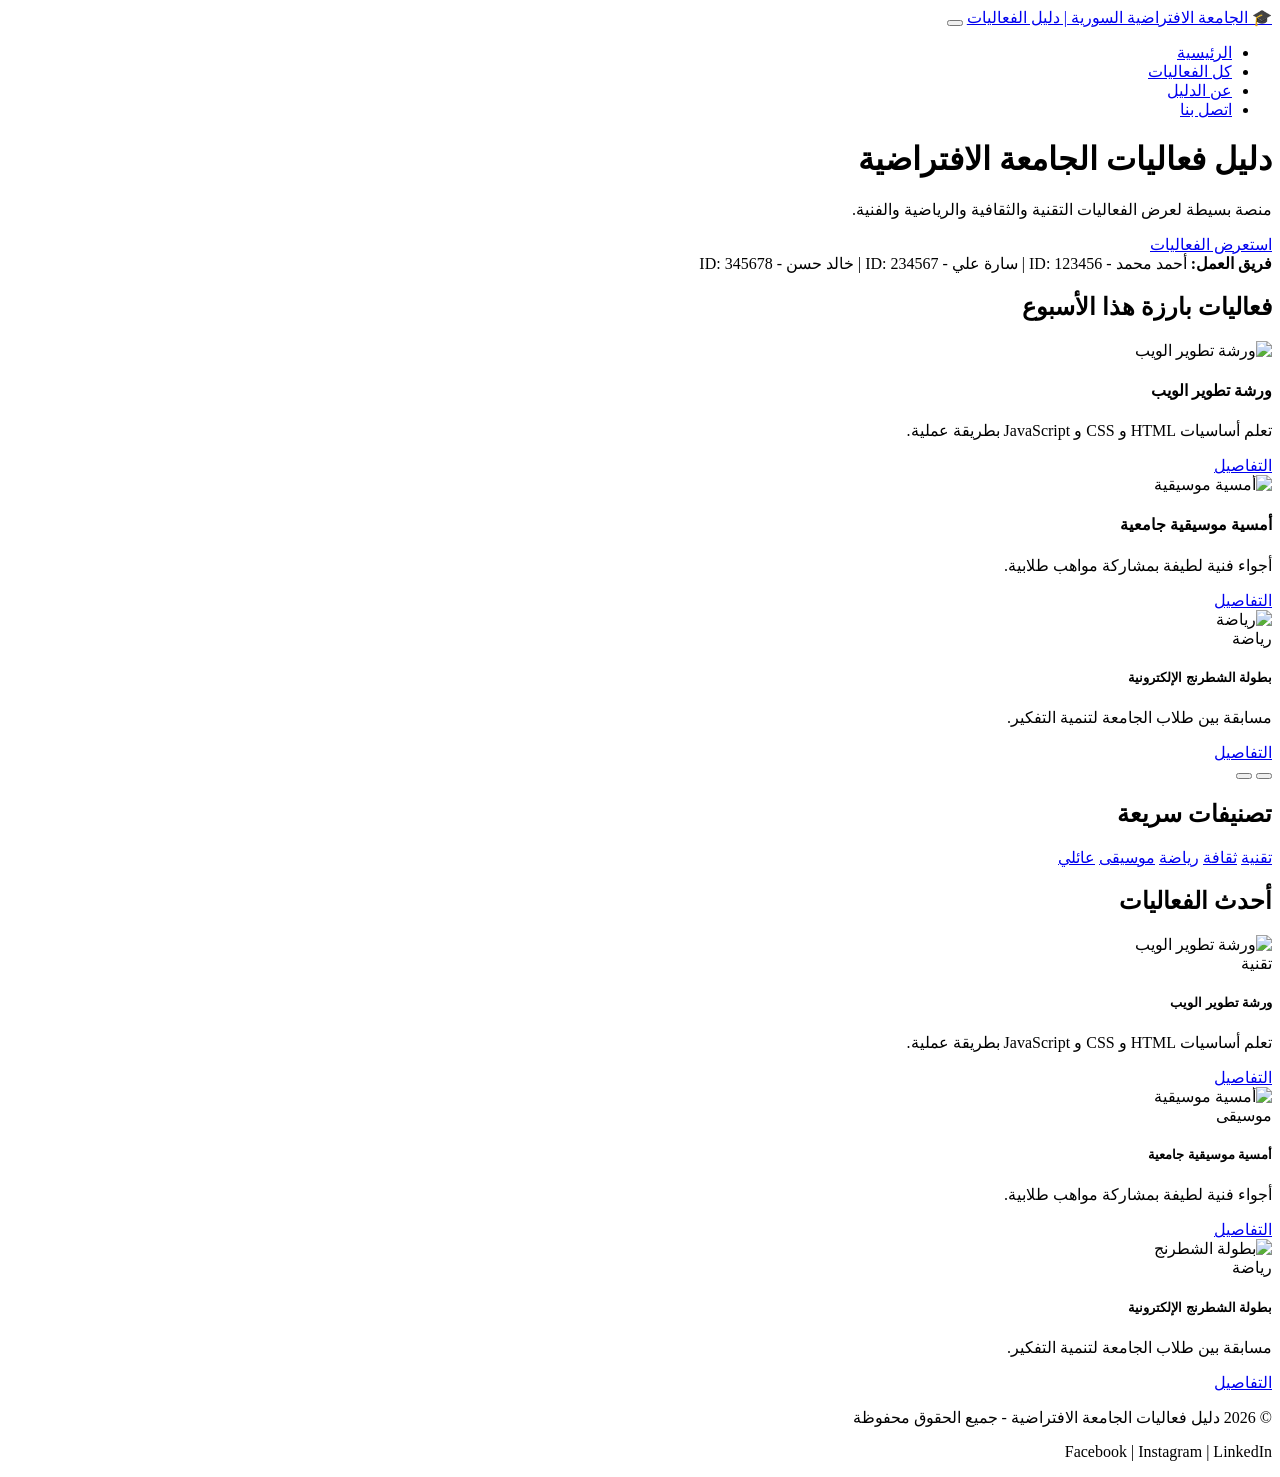
==== index.html @ db6f5b03 "Add files via upload" ====
<!DOCTYPE html>
<html lang="ar" dir="rtl">
<head>
  <meta charset="UTF-8">
  <meta name="viewport" content="width=device-width, initial-scale=1.0">
  <title>دليل فعاليات الجامعة الافتراضية</title>

  <link href="https://cdn.jsdelivr.net/npm/bootstrap@5.3.3/dist/css/bootstrap.rtl.min.css" rel="stylesheet">
  <link href="https://fonts.googleapis.com/css2?family=Cairo:wght@400;600;800&display=swap" rel="stylesheet">
  <link rel="stylesheet" href="assets/css/styles.css">
</head>
<body>

<nav class="navbar navbar-expand-lg">
  <div class="container">
    <a class="navbar-brand fw-bold" href="index.html">🎓 الجامعة الافتراضية السورية | دليل الفعاليات</a>
    <button class="navbar-toggler bg-light" type="button" data-bs-toggle="collapse" data-bs-target="#nav">
      <span class="navbar-toggler-icon"></span>
    </button>

    <div class="collapse navbar-collapse" id="nav">
      <ul class="navbar-nav me-auto">
        <li class="nav-item"><a class="nav-link" href="index.html">الرئيسية</a></li>
        <li class="nav-item"><a class="nav-link" href="events.html">كل الفعاليات</a></li>
        <li class="nav-item"><a class="nav-link" href="about.html">عن الدليل</a></li>
        <li class="nav-item"><a class="nav-link" href="contact.html">اتصل بنا</a></li>
      </ul>
    </div>
  </div>
</nav>

<header class="hero text-center">
  <div class="container">
    <h1 class="display-5 fw-bold">دليل فعاليات الجامعة الافتراضية</h1>
    <p class="lead mt-3">منصة بسيطة لعرض الفعاليات التقنية والثقافية والرياضية والفنية.</p>
    <a href="events.html" class="btn btn-warning btn-lg rounded-pill mt-3">استعرض الفعاليات</a>
  </div>
</header>

<section class="container my-4">
  <div class="alert alert-info text-center">
    <!-- عدّل أسماء الطلاب والـ IDs قبل التسليم -->
    <strong>فريق العمل:</strong>
    أحمد محمد - ID: 123456 |
    سارة علي - ID: 234567 |
    خالد حسن - ID: 345678
  </div>
</section>

<main class="container my-5">

  <section class="mb-5">
    <h2 class="section-title mb-4">فعاليات بارزة هذا الأسبوع</h2>

    <div id="featuredSlider" class="carousel slide shadow rounded-4 overflow-hidden" data-bs-ride="carousel">
      <div class="carousel-inner">
        <div class="carousel-item active">
          <img src="https://images.unsplash.com/photo-1552664730-d307ca884978?w=1400" class="d-block w-100" style="height:420px;object-fit:cover;" alt="ورشة تطوير الويب">
          <div class="carousel-caption bg-dark bg-opacity-50 rounded-4">
            <h4>ورشة تطوير الويب</h4>
            <p>تعلم أساسيات HTML و CSS و JavaScript بطريقة عملية.</p>
            <a href="event.html?id=web" class="btn btn-warning rounded-pill">التفاصيل</a>
          </div>
        </div>

        <div class="carousel-item">
          <img src="https://images.unsplash.com/photo-1507874457470-272b3c8d8ee2?w=1400" class="d-block w-100" style="height:420px;object-fit:cover;" alt="أمسية موسيقية">
          <div class="carousel-caption bg-dark bg-opacity-50 rounded-4">
            <h4>أمسية موسيقية جامعية</h4>
            <p>أجواء فنية لطيفة بمشاركة مواهب طلابية.</p>
            <a href="event.html?id=music" class="btn btn-warning rounded-pill">التفاصيل</a>
          </div>
        </div>

<div class="col-md-4 event-card" data-category="sports">
  <div class="card">
    <img src="https://images.pexels.com/photos/33688463/pexels-photo-33688463.jpeg" class="card-img-top" alt="رياضة">
    <div class="card-body">
      <span class="badge text-bg-danger mb-2">رياضة</span>
      <h5 class="card-title">بطولة الشطرنج الإلكترونية</h5>
      <p class="card-text">مسابقة بين طلاب الجامعة لتنمية التفكير.</p>
      <a href="event.html?id=chess" class="btn btn-main">التفاصيل</a>
    </div>
  </div>
</div>

      <button class="carousel-control-prev" type="button" data-bs-target="#featuredSlider" data-bs-slide="prev">
        <span class="carousel-control-prev-icon"></span>
      </button>
      <button class="carousel-control-next" type="button" data-bs-target="#featuredSlider" data-bs-slide="next">
        <span class="carousel-control-next-icon"></span>
      </button>
    </div>
  </section>

  <section class="mb-5">
    <h2 class="section-title mb-3">تصنيفات سريعة</h2>

    <a href="events.html?cat=tech" class="badge rounded-pill text-bg-primary p-3 m-1 text-decoration-none">تقنية</a>
    <a href="events.html?cat=culture" class="badge rounded-pill text-bg-success p-3 m-1 text-decoration-none">ثقافة</a>
    <a href="events.html?cat=sports" class="badge rounded-pill text-bg-danger p-3 m-1 text-decoration-none">رياضة</a>
    <a href="events.html?cat=music" class="badge rounded-pill text-bg-warning p-3 m-1 text-decoration-none">موسيقى</a>
    <a href="events.html?cat=family" class="badge rounded-pill text-bg-info p-3 m-1 text-decoration-none">عائلي</a>
  </section>

  <section>
    <h2 class="section-title mb-4">أحدث الفعاليات</h2>

    <div class="row g-4">
      <div class="col-md-4">
        <div class="card h-100">
          <img src="https://images.unsplash.com/photo-1552664730-d307ca884978?w=900" class="card-img-top" alt="ورشة تطوير الويب">
          <div class="card-body">
            <span class="badge text-bg-primary mb-2">تقنية</span>
            <h5 class="card-title">ورشة تطوير الويب</h5>
            <p class="card-text">تعلم أساسيات HTML و CSS و JavaScript بطريقة عملية.</p>
            <a href="event.html?id=web" class="btn btn-main">التفاصيل</a>
          </div>
        </div>
      </div>

      <div class="col-md-4">
        <div class="card h-100">
          <img src="https://images.unsplash.com/photo-1507874457470-272b3c8d8ee2?w=900" class="card-img-top" alt="أمسية موسيقية">
          <div class="card-body">
            <span class="badge text-bg-warning mb-2">موسيقى</span>
            <h5 class="card-title">أمسية موسيقية جامعية</h5>
            <p class="card-text">أجواء فنية لطيفة بمشاركة مواهب طلابية.</p>
            <a href="event.html?id=music" class="btn btn-main">التفاصيل</a>
          </div>
        </div>
      </div>

      <div class="col-md-4">
        <div class="card h-100">
          <img src="https://images.unsplash.com/photo-1517649763962-0c623066013b?w=900" class="card-img-top" alt="بطولة الشطرنج">
          <div class="card-body">
            <span class="badge text-bg-danger mb-2">رياضة</span>
            <h5 class="card-title">بطولة الشطرنج الإلكترونية</h5>
            <p class="card-text">مسابقة بين طلاب الجامعة لتنمية التفكير.</p>
            <a href="event.html?id=chess" class="btn btn-main">التفاصيل</a>
          </div>
        </div>
      </div>
    </div>
  </section>

</main>

<footer class="text-center">
  <p>© 2026 دليل فعاليات الجامعة الافتراضية - جميع الحقوق محفوظة</p>
  <p>Facebook | Instagram | LinkedIn</p>
</footer>

<script src="https://cdn.jsdelivr.net/npm/bootstrap@5.3.3/dist/js/bootstrap.bundle.min.js"></script>
<script src="assets/js/main.js"></script>
</body>
</html>
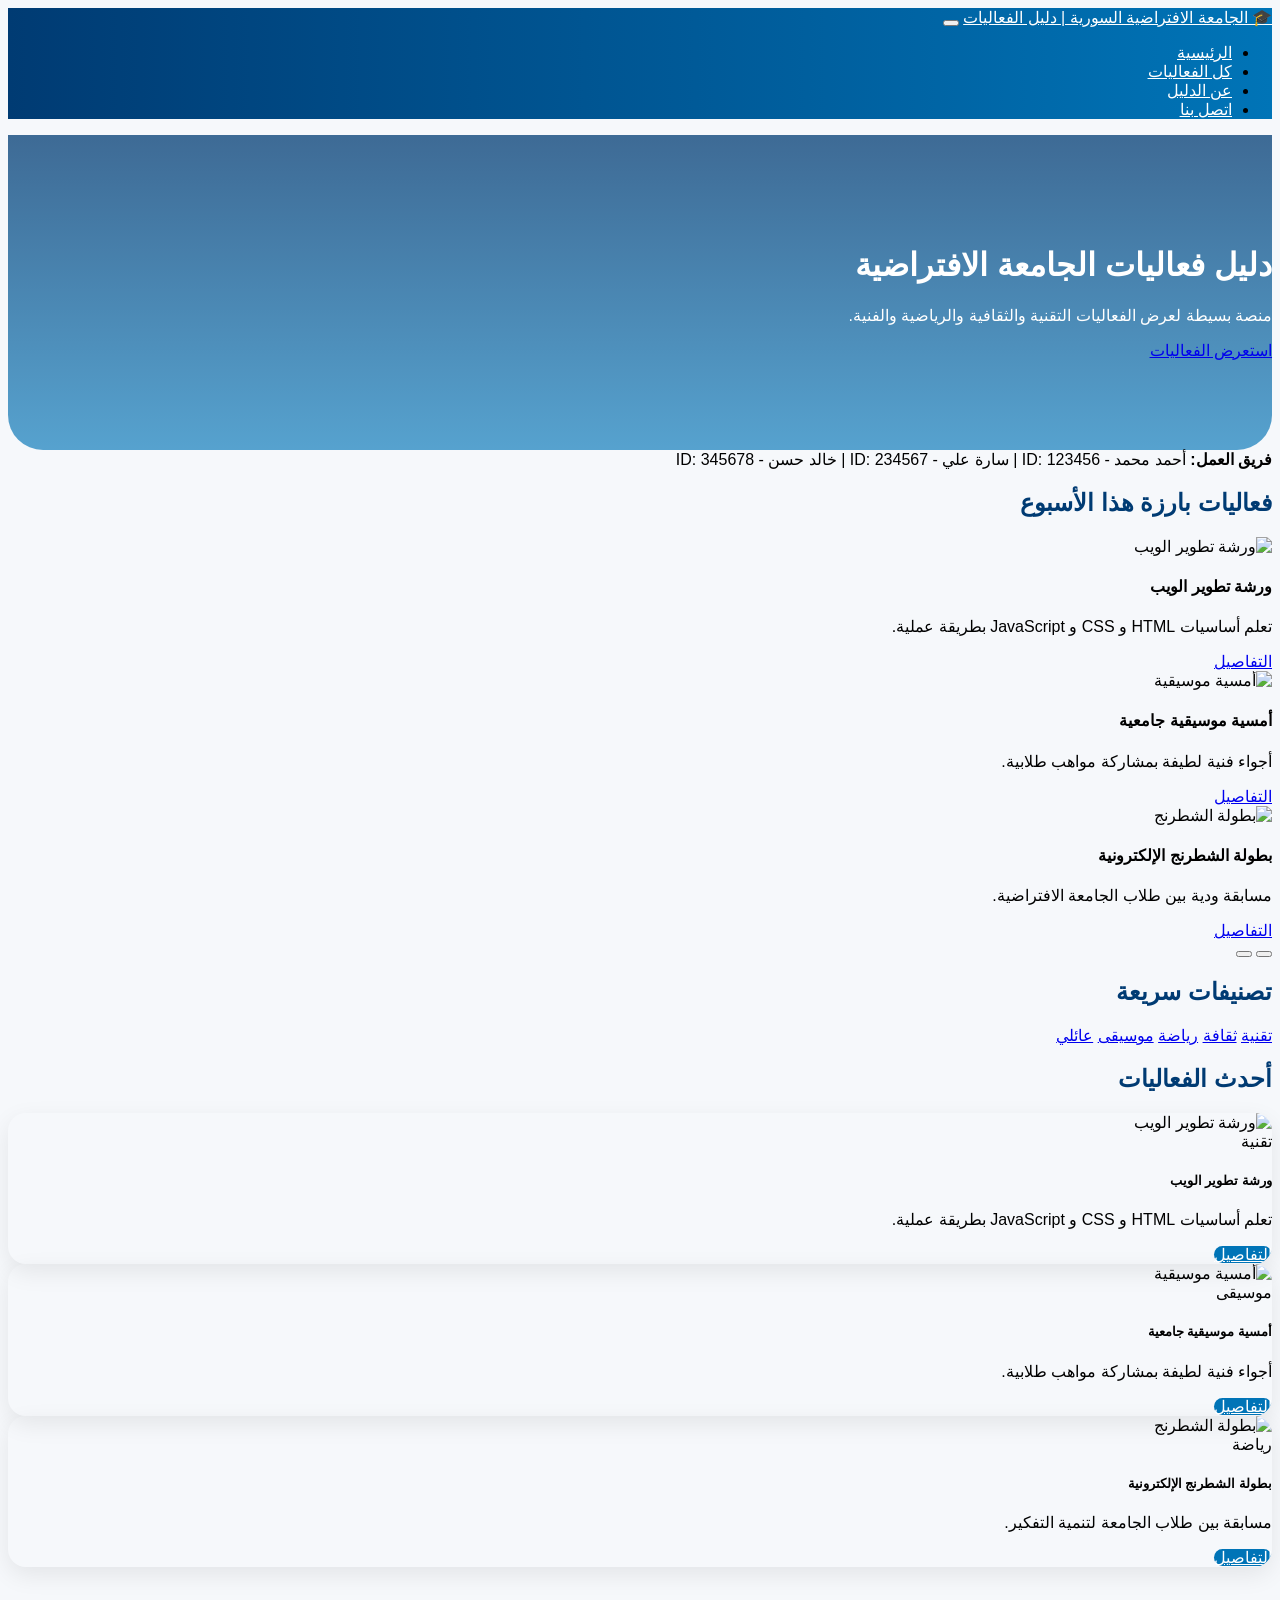
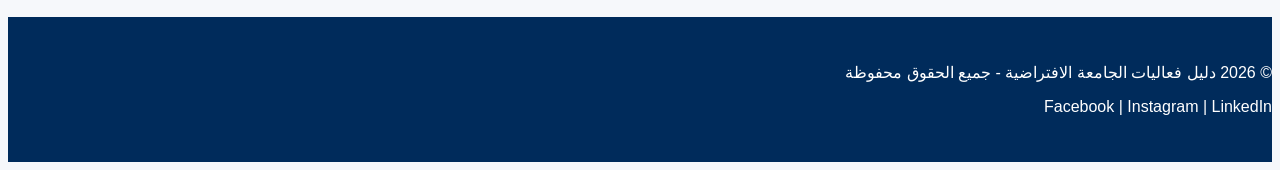
==== commit a35ff81d: "Update index.html" ====
--- a/index.html
+++ b/index.html
@@ -5,9 +5,14 @@
   <meta name="viewport" content="width=device-width, initial-scale=1.0">
   <title>دليل فعاليات الجامعة الافتراضية</title>
 
+ 
+  <link href="styles.css" rel="stylesheet">
+  
+ 
+  <script src="main.js"></script>
+
   <link href="https://cdn.jsdelivr.net/npm/bootstrap@5.3.3/dist/css/bootstrap.rtl.min.css" rel="stylesheet">
   <link href="https://fonts.googleapis.com/css2?family=Cairo:wght@400;600;800&display=swap" rel="stylesheet">
-  <link rel="stylesheet" href="assets/css/styles.css">
 </head>
 <body>
 
@@ -72,17 +77,17 @@
           </div>
         </div>
 
-<div class="col-md-4 event-card" data-category="sports">
-  <div class="card">
-    <img src="https://images.pexels.com/photos/33688463/pexels-photo-33688463.jpeg" class="card-img-top" alt="رياضة">
-    <div class="card-body">
-      <span class="badge text-bg-danger mb-2">رياضة</span>
-      <h5 class="card-title">بطولة الشطرنج الإلكترونية</h5>
-      <p class="card-text">مسابقة بين طلاب الجامعة لتنمية التفكير.</p>
-      <a href="event.html?id=chess" class="btn btn-main">التفاصيل</a>
-    </div>
-  </div>
-</div>
+        <!-- تعديل الصورة الخاصة ببطولة الشطرنج -->
+        <div class="carousel-item">
+          <img src="https://images.pexels.com/photos/33688463/pexels-photo-33688463.jpeg" class="d-block w-100" style="height:420px;object-fit:cover;" alt="بطولة الشطرنج">
+          <div class="carousel-caption bg-dark bg-opacity-50 rounded-4">
+            <h4>بطولة الشطرنج الإلكترونية</h4>
+            <p>مسابقة ودية بين طلاب الجامعة الافتراضية.</p>
+            <a href="event.html?id=chess" class="btn btn-warning rounded-pill">التفاصيل</a>
+          </div>
+        </div>
+
+      </div>
 
       <button class="carousel-control-prev" type="button" data-bs-target="#featuredSlider" data-bs-slide="prev">
         <span class="carousel-control-prev-icon"></span>
@@ -133,7 +138,7 @@
 
       <div class="col-md-4">
         <div class="card h-100">
-          <img src="https://images.unsplash.com/photo-1517649763962-0c623066013b?w=900" class="card-img-top" alt="بطولة الشطرنج">
+          <img src="https://images.pexels.com/photos/33688463/pexels-photo-33688463.jpeg" class="card-img-top" alt="بطولة الشطرنج">
           <div class="card-body">
             <span class="badge text-bg-danger mb-2">رياضة</span>
             <h5 class="card-title">بطولة الشطرنج الإلكترونية</h5>
@@ -153,6 +158,6 @@
 </footer>
 
 <script src="https://cdn.jsdelivr.net/npm/bootstrap@5.3.3/dist/js/bootstrap.bundle.min.js"></script>
-<script src="assets/js/main.js"></script>
+<script src="main.js"></script>
 </body>
-</html>+</html>
--- a/styles.css
+++ b/styles.css
@@ -0,0 +1,61 @@
+body {
+  font-family: "Cairo", sans-serif;
+  background: #f6f8fb;
+  direction: rtl;
+}
+
+.navbar {
+  background: linear-gradient(90deg, #003b73, #0074b7);
+}
+
+.navbar-brand, .nav-link {
+  color: white !important;
+}
+
+.hero {
+  background: linear-gradient(rgba(0, 59, 115, .75), rgba(0, 116, 183, .65)),
+  url("https://images.unsplash.com/photo-1523580494863-6f3031224c94?w=1400") center/cover;
+  color: white;
+  padding: 90px 0;
+  border-radius: 0 0 35px 35px;
+}
+
+.card {
+  border: none;
+  border-radius: 18px;
+  box-shadow: 0 8px 24px rgba(0,0,0,.08);
+  overflow: hidden;
+}
+
+.card img {
+  height: 210px;
+  object-fit: cover;
+}
+
+.badge-category {
+  background: #ffb703;
+  color: #222;
+}
+
+.section-title {
+  color: #003b73;
+  font-weight: 800;
+}
+
+footer {
+  background: #002b5b;
+  color: white;
+  padding: 30px 0;
+  margin-top: 50px;
+}
+
+.btn-main {
+  background: #0074b7;
+  color: white;
+  border-radius: 25px;
+}
+
+.btn-main:hover {
+  background: #003b73;
+  color: white;
+}
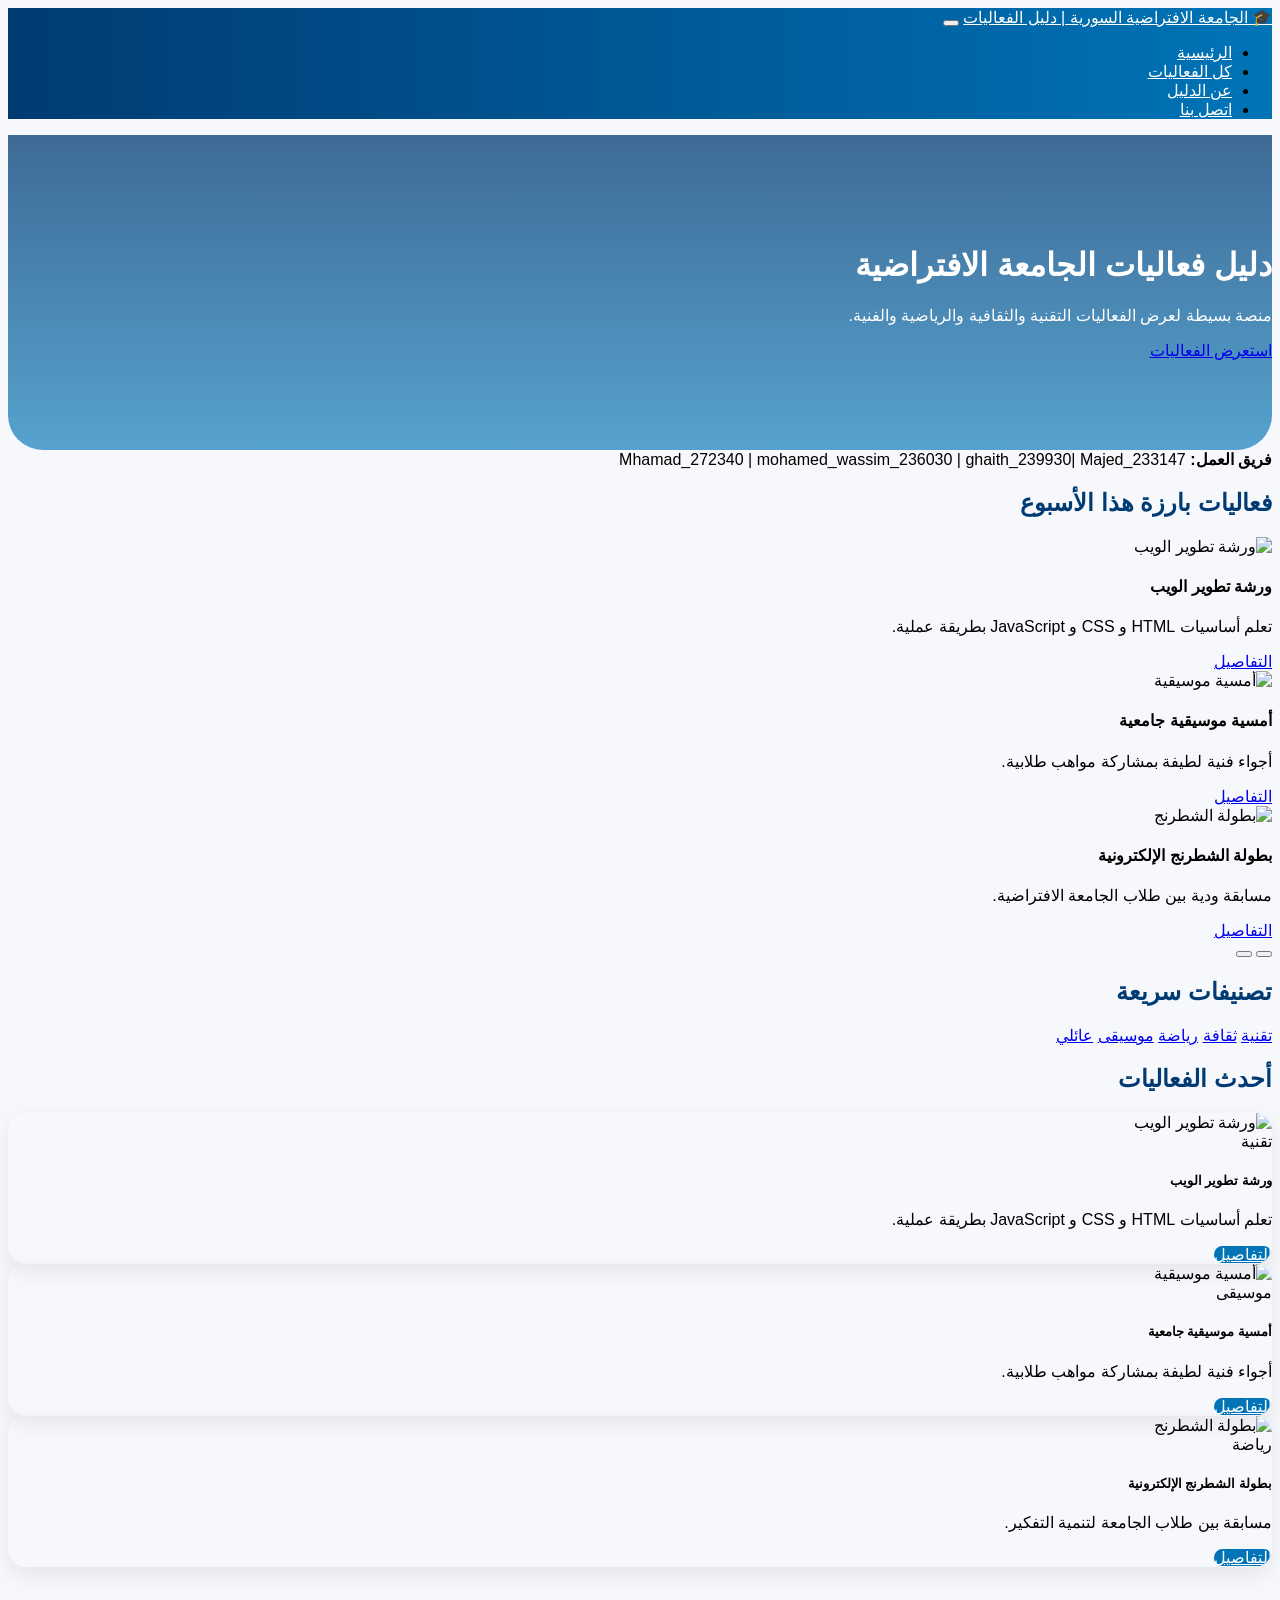
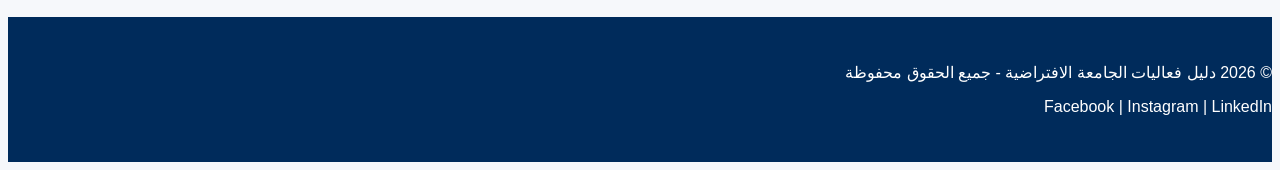
==== commit e23d304b: "Update index.html" ====
--- a/index.html
+++ b/index.html
@@ -46,9 +46,10 @@
   <div class="alert alert-info text-center">
     <!-- عدّل أسماء الطلاب والـ IDs قبل التسليم -->
     <strong>فريق العمل:</strong>
-    أحمد محمد - ID: 123456 |
-    سارة علي - ID: 234567 |
-    خالد حسن - ID: 345678
+    Mhamad_272340 |
+    mohamed_wassim_236030 |
+    ghaith_239930|
+    Majed_233147
   </div>
 </section>
 
